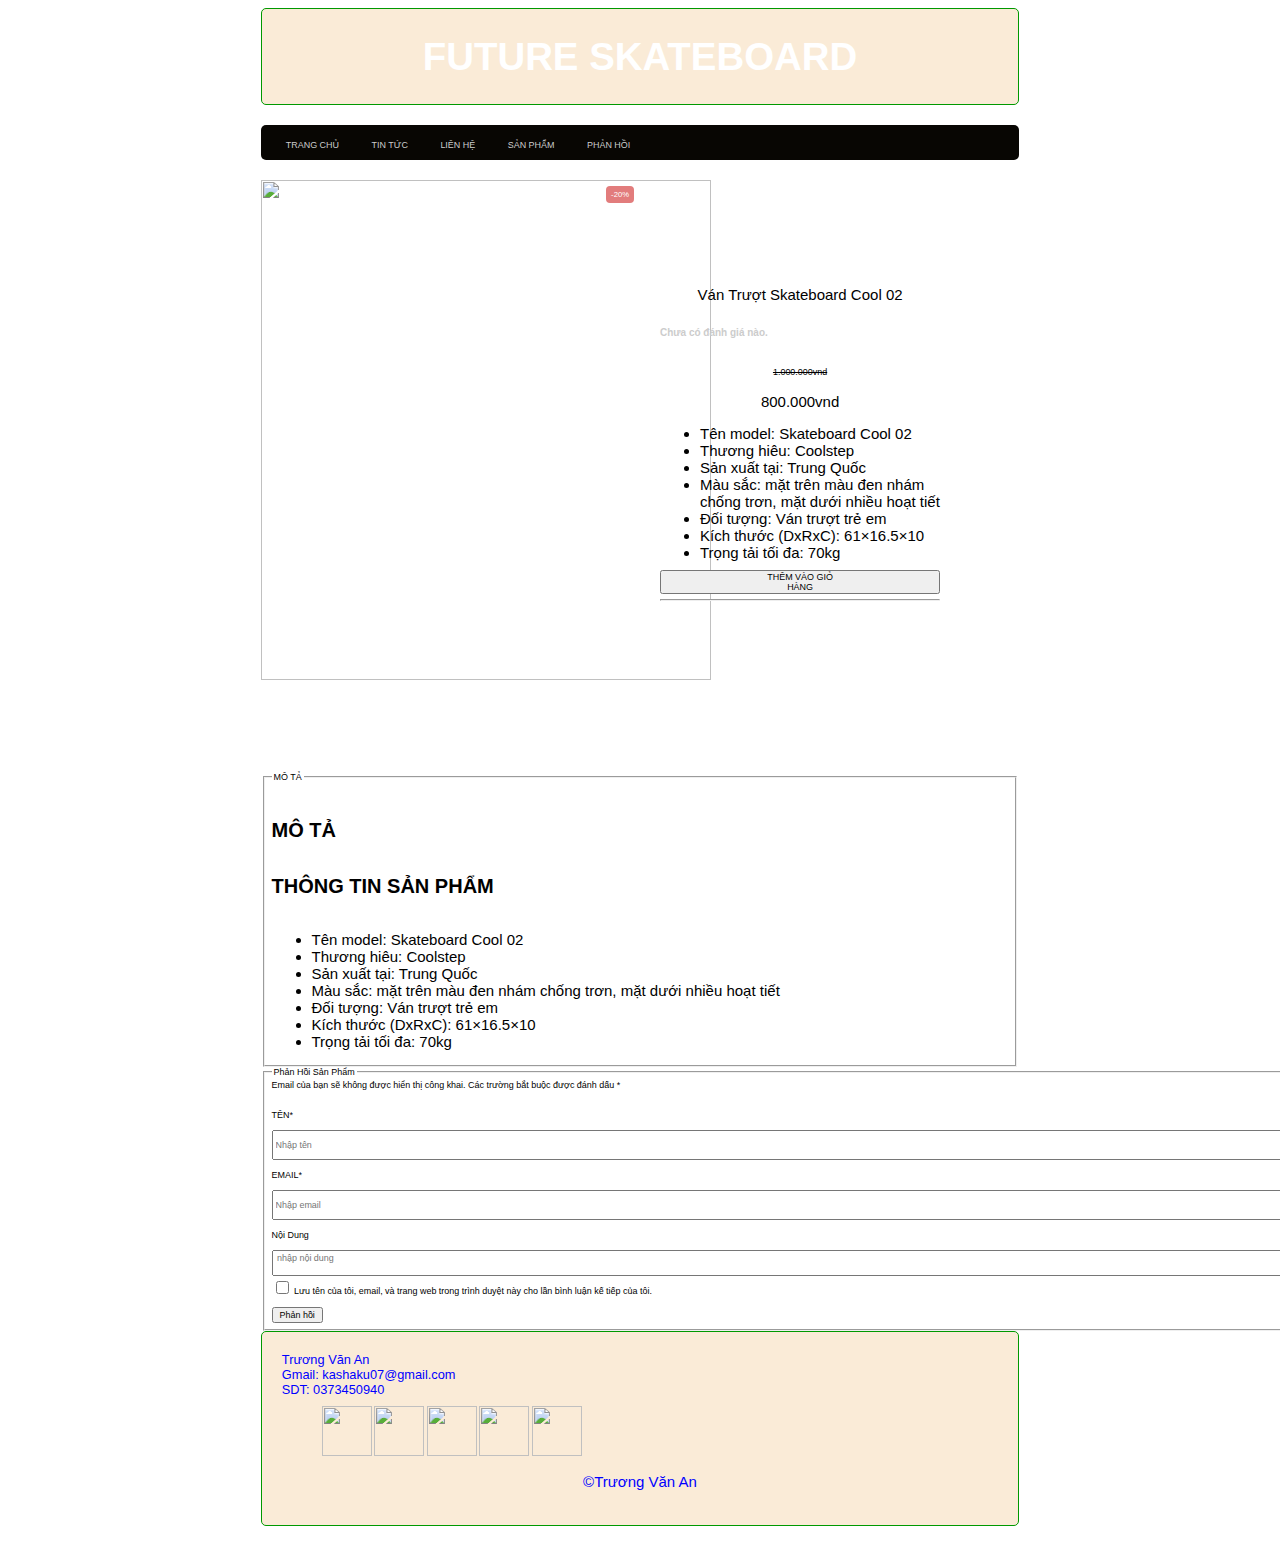
==== sp2.html @ b48a94c2 "add" ====
<!DOCTYPE html>
<html lang="en">
<head>
    <meta charset="UTF-8">
    <meta http-equiv="X-UA-Compatible" content="IE=edge">
    <meta name="viewport" content="width=device-width, initial-scale=1.0">
    <title>Document</title>
    <link rel="stylesheet" href="css44.css">
    
</head>
<body>
    <div class="boxcenter">
        <div class="row mb header">
         <h1>FUTURE SKATEBOARD</h1> 
        </div>
        <div class="row mb menu">
            <ul>
                <li><a href="index.html">TRANG CHỦ</a></li>
                <li><a href="gioithieu.html">TIN TỨC</a></li>
                <li><a href="lienhe.html">LIÊN HỆ</a></li>
                <li><a href="sp.html">SẢN PHẨM</a></li>
                <li><a href="hoidap.html">PHẢN HỒI</a></li>
            </ul>
        </div>
        <div class="boxsp1">
        <div class="row sp1 img">
            <div class="labels">
                <div class="onsale">-20%</div>
            </div>
                <img src="C:\Users\kasha\OneDrive\Tài liệu\html\baitaplon\sp2.png">
        </div>
        </div>
        <div class="gtrisp">
            <div class="row mb ">
            <p>Ván Trượt Skateboard Cool 02</p>
            <h6>Chưa có đánh giá nào.</h6>   
            <p><del>1.000.000vnd</del></p>
            <p>800.000vnd</p>
            <ul>
                <li>Tên model: Skateboard Cool 02</li>
                <li> Thương hiêu: Coolstep</li>
                <li>Sản xuất tại: Trung Quốc</li>
                <li>Màu sắc: mặt trên màu đen nhám chống trơn, mặt dưới nhiều hoạt tiết</li>
                <li> Đối tượng: Ván trượt trẻ em </li>
                <li>Kích thước (DxRxC): 61×16.5×10</li>
                <li>Trọng tải tối đa: 70kg </li>
            </ul>
           <button type="submit" class="single_add_to_cart_button">
            THÊM VÀO GIỎ HÀNG
           </button>
            <hr></hr>
        </div>
        </div>
        <fieldset>
        <legend>MÔ TẢ</legend>
        <Table>
            <h5>MÔ TẢ</h5>
        <h5> THÔNG TIN SẢN PHẨM</h5>
        <ul>
            <li>Tên model: Skateboard Cool 02</li>
                <li> Thương hiêu: Coolstep</li>
                <li>Sản xuất tại: Trung Quốc</li>
                <li>Màu sắc: mặt trên màu đen nhám chống trơn, mặt dưới nhiều hoạt tiết</li>
                <li> Đối tượng: Ván trượt trẻ em </li>
                <li>Kích thước (DxRxC): 61×16.5×10</li>
                <li>Trọng tải tối đa: 70kg </li>
        </ul>
        </Table>
    </fieldset>
    <table>
        <fieldset>
            <legend>Phản Hồi Sản Phẩm</legend>
            <h>Email của bạn sẽ không được hiển thị công khai. Các trường bắt buộc được đánh dấu *</h><br><br><br>
            <label>TÊN*</label><br><br>
            <input type="text" name="" id="binhluan" placeholder="Nhập tên"><br><br>
            <label>EMAIL*</label><br><br>
            <input type="text" name="" id="binhluan" placeholder="Nhập email"><br><br>
            <label>Nội Dung</label><br><br>
            <textarea  placeholder=" nhập nội dung" row="30" cols="200px"></textarea>
            <input type="checkbox" name="" id="">
            <label>Lưu tên của tôi, email, và trang web trong trình duyệt này cho lần bình luận kế tiếp của tôi.</label><br><br>
            <input type="submit" value="Phản hồi">
        </fieldset>
    </table>
        
        <div class="row mb footer">
            <td>
                Trương Văn An <br>
              Gmail: kashaku07@gmail.com<br>
               SDT: 0373450940
               <ul>
                     <a href="https://www.facebook.com/profile.php?id=100044273554440&mibextid=ZbWKwL">
                        <img src="C:\Users\kasha\OneDrive\Tài liệu\html\baitaplon\face.png">                 
                     </a>                     
                
                     <a href="https://instagram.com/tva_blk_04?igshid=ZDdkNTZiNTM=">
                        <img src="C:\Users\kasha\OneDrive\Tài liệu\html\baitaplon\44.jpg">
                     </a>       
                     <a  onClick="javascript:window.open('mailto:someone@example.com', 'my-window');event.preventDefault()"
                     href="mailto:someone@example.com"></a>
                        <img src="C:\Users\kasha\OneDrive\Tài liệu\html\baitaplon\gmail.png">
                     </a> 
                     <a href="https://www.tiktok.com/@antoptop04">
                        <img src="C:\Users\kasha\OneDrive\Tài liệu\html\baitaplon\tiktok.png">
                     </a>
                     <a href="tel:0373450940">
                        <img src="C:\Users\kasha\OneDrive\Tài liệu\html\baitaplon\dienthoai.png">
                     </a>
                </ul>  
                </td>
               <td><p>&copy;Trương Văn An <p></td>
             </footer>
        </div>
---- css44.css ----
*{
    box-sizing: border-box;
    font-family: sans-serif;
    font-size: 0.7vw;
}
p{
    font-size: 15px;
    text-align: center;
}
h1{
    text-align: center;
    font-size: 3vw;
}
.boxcenter{
    width: 60%;
    margin: 0 auto;
}
.row{ 
   float: left;
   width: 100%;

}
.mb{
   margin-bottom: 20px;
}
.mb10{
    margin-bottom: 10px;
}
.mr{
    margin-right: 2%;
}
.demo{
   background-color: red;
   min-height: 100px;

}
.header{
   background-color: antiquewhite;
   border: 1px solid #090;
   color: #fff;
    border-radius: 5px ;
}
.footer{
    background-color: antiquewhite;
    border: 1px solid #090;
    font-size: 1vw;
    color: blue;
     border-radius: 5px ;
     padding: 20px;
}
footer{
    text-align: center;}
.footer img{
    width: 50px;
    height: 50px;
    margin: auto;
}
header h1{
    margin: 20px;
    font-size: 1.2vw;
}
.menu{
    background-color: rgb(8, 6, 3);
    color: rgb(0, 255, 47);
    border-radius: 5px ;
    justify-content: space-around;
}
.boxphai{
    float: left;
    width: 24%;
}
.boxtrai{
    float: left;
    width: 74%;
}
.boxtitle{
    color: #333;
    padding: 10px;
    background-color: #573;
    border-top-left-radius: 5px;
    border-top-right-radius: 5px ;
    border: 1px #579 solid;
}
.boxconten{
    border-left: 1px #CCC solid;
    border-right: 1px  #CCC solid;
    border-bottom: 1px  #CCC solid;
    border-bottom-left-radius: 5px  ;
    border-bottom-right-radius: 5px  ;
    min-height: 200px;
     padding: 20px;
}
.boxconten2{
    border-left: 1px #CCC solid;
    border-right: 1px  #CCC solid;
    min-height: 200px;
    background-color: #eee; 
}
.boxfooter{
        padding: 10px;
        background-color: #573;
        border-bottom-left-radius: 5px;
        border-bottom-right-radius: 5px ;
        border: 1px #579 solid;
}
.banner{
    min-height: 300px;
    width: 100%;
    text-align: center;
    overflow: hidden;
}
.banner img{
    height: 300px;
}
.boxsp{
    float:left;
     width: 32%; 
     min-height: 336px;
    border: 1px #eee solid;
    border-radius: 5px;
    margin-bottom: 20px;

}
.boxsp .img{
    min-height: 200px;
    text-align: center;


}
.img img{
    height: 220px;  
}
.menu ul{
    padding: 0px 10px;
}
.menu ul li{
    list-style-type: none;
    display: inline; 
    padding: 0px 15px;
}
.menu ul li a{
    color: #ccc;
    text-decoration: none;
    transition: 0.5s ;
}
.menu ul li a:hover{
    color:white;
    font-size: 0.8vw;
}


/* box tài khoản*/


.formtaikhoan{
    line-height: 120%;
}
.formtaikhoan input[type=text],
.formtaikhoan input[type=password],
.formcontent [type=text] {
     width: 100%;
     border: #ccc solid;
     padding: 10px;
     border-radius: 5px;

}
.formtaikhoan input[type=checkbox] {
    border: #ccc solid;
    border-radius: 5px;}
.formtaikhoan input[type=submit],
.formcontent [type=submit],
.formcontent  [type=reset],
.formcontent  [type=button]{
        padding: 5px;
        border-radius: 5px 10px;
        background-color: burlywood;
        border:1px #CCC solid;
}
.formtaikhoan input[type=submit]:hover,
.formcontent input[type=submit]:hover, 
.formcontent input[type=reset]:hover,
.formcontent input[type=button]:hover{
    background-color: #ccc;
    
}
.formtaikhoan li a{
    color: red;
    text-decoration: none;
    
}.formtaikhoan li a:hover{
    color: rgb(79, 191, 86);
    text-decoration: underline;
}
/* menu dọc*/
.menudoc ul{
    margin: 0;
    padding: 0;
    list-style-type: none;
}
.menudoc ul li{
    padding: 10px 20px;
    background-color: #eee;
    border: 1px #ccc solid;
}
.menudoc ul li a{
    color: #666;
    text-decoration: none;
}
a{
    text-decoration: none;
}
.menudoc ul li:hover{
    background-color: #090;
}
.searchbox{
    width: 100%;
    padding: 5px 10px;
    background-color: #fff;
    border: 1px #ccc solid;
    border-radius: 5px;
}
.top10 img{
    width: 20%;
    height: 50px;
    float: left;
    margin-right: 10px;
    border-radius: 1px #ccc solid;
}
.top10 a{
    color: #999;
    text-decoration: none;

}
.top10 a:hover{
    color: #000;
    text-decoration: underline;
}
    /* ADM*/
.headeradmin{
    background-color: #573;
    border: 1px solid #090;
    color: #333;
    border-radius: 5px ;
    padding: 0px 20px;
    font-size: 2vw;
 }
 .headeradmin h1{
    font-size: 2vw;
 }
 .formtitle{
    background-color: #573;
    border: 1px solid #090;
    color: #333;
    border-radius: 5px ;
    padding: 0px 20px;
    font-size: 2vw;
 }
.formcontent{
    padding: 20px 0px;
    
}
.formdanhsach table{
    width: 100%; 
    border-collapse: collapse;
}
.formdanhsach table th:nth-child(1){
    width: 10%; 
    background-color: #ccc;
    padding: 20px;
}
.formdanhsach table th:nth-child(2){
    width: 30%; 
    background-color: #ccc;
}

.formdanhsach table th:nth-child(3){
    width: 40%; 
    background-color: #ccc;
}

.formdanhsach table th:nth-child(4){
    width: 20%; 
    background-color: #ccc;
}
.formdanhsach table td{
    padding: 15px 20px;
    border:1px #ccc solid;

}
.gallery-display-area{
    overflow: hidden;
    width: 400px;
    height: 290px;
    margin:0 auto;
}
.gallery-wrap{
    width: 100%;
    
    animation: slideshow 8s infinite;
}
.image{
    overflow: hidden;
       float:left;
       height: 290px;
       display:flex;
       justify-content: center;
       align-items: center; 
}
       /* -webkit-box-reflect:below 1px 
       -webkit-gradient(linear, right top , right bottom form(transparent, to (rgba(255,255,255,0.3))))
} */
@keyframes slideshow {
    20%{
        margin-left:0%;
    }
    30%{
        margin-left:-100%;
    }
    40%{
        margin-left:-100%;
    }
    50%{
        margin-left:-200%;
    }
    60%{
        margin-left:-200%;
    }
    70%{
        margin-left:-300%;
    }
}
.noidung{
    font-size: 1.8vw;
}
.sp1 img{
    width: 450px;
    height: 500px;
}
.boxsp1{
    float: left;
    width: 50%;
}
.gtrisp{
    float: left;
    width: 50%;
    margin: auto;
    padding: 91px 79px 147px 20px;
}
p{
    font-size: 15px;
}
h6{
    font-size: 10px;
    color: #CCC;
}

li{
    font-size: 15px;
}
.single_add_to_cart_button {
    height: 2.7143em;
    padding: 0 11.1429000000000001em;
    text-shadow: none;
}
.labels {
    position: relative;
    line-height: 1;
    color: #fff;
    font-weight: 70;
    text-transform: uppercase;
    margin: 0;
    z-index: 10;
}
.onsale {
        position: absolute;
        z-index: 1;
        top: 0.8em;
        border-radius: 4px;
        font-size: .8571em;
        padding: 0.5833em 0.6333em;
    }
.labels .onsale {
    background: #e27c7c;
    right: 0.8em;}
h5{
        font-size: 20px;
    }
.del{
        color: #ccc;
        margin: 0 auto;
        padding: 50px 95px;
}
.spvip{
        width: 100%;
        height: 30px;
        border: 2px #eee solid;
        border-radius: 1px;
       margin: 0 auto;
       padding: 10px;
    }
#p{
        margin: auto;
        padding: 0px;
        border-radius: 2px ;
    }
#binhluan{
    width: 100%;
    height: 30px;
}
#binhluan input[type=submit]:hover{
    background-color: #090;
    width: 60px;
    min-height: 30px;
}
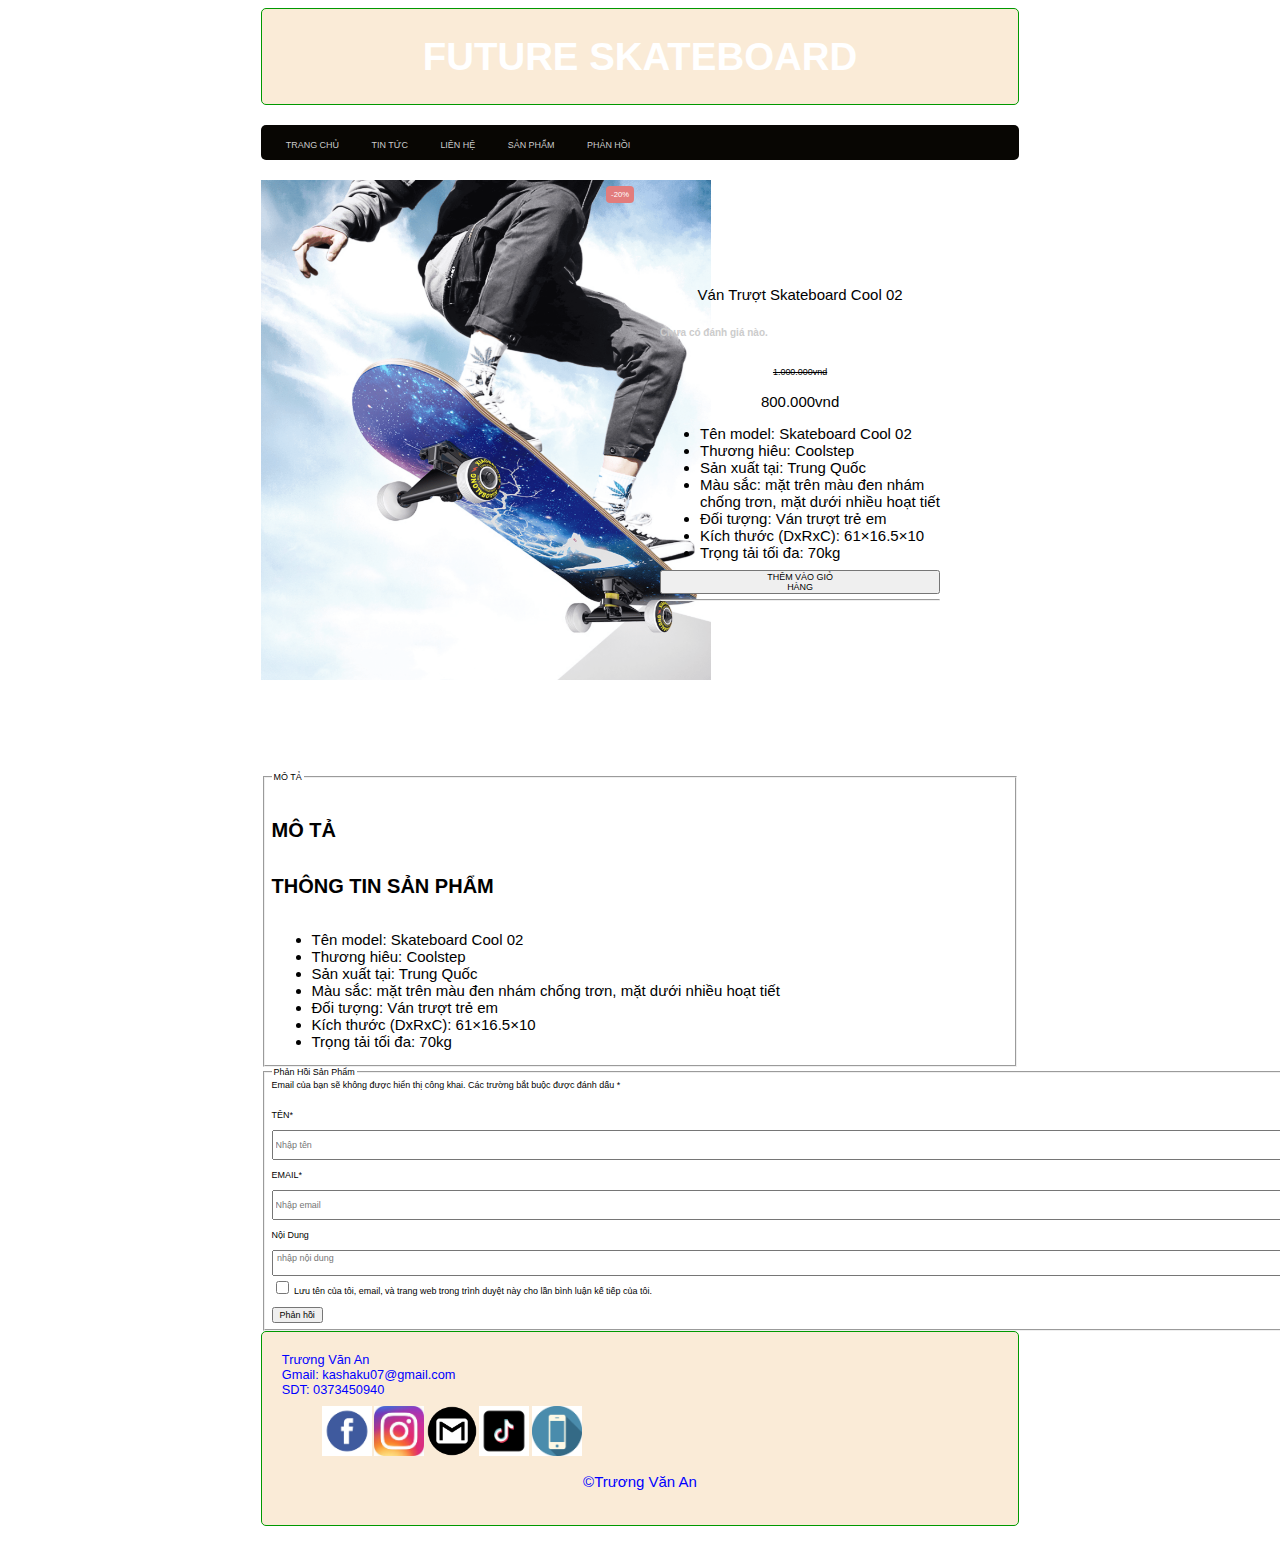
==== commit 1347dbc4: "Add files via upload" ====
--- a/sp2.html
+++ b/sp2.html
@@ -27,7 +27,7 @@
             <div class="labels">
                 <div class="onsale">-20%</div>
             </div>
-                <img src="C:\Users\kasha\OneDrive\Tài liệu\html\baitaplon\sp2.png">
+                <img src="sp2.png">
         </div>
         </div>
         <div class="gtrisp">
@@ -90,21 +90,21 @@
                SDT: 0373450940
                <ul>
                      <a href="https://www.facebook.com/profile.php?id=100044273554440&mibextid=ZbWKwL">
-                        <img src="C:\Users\kasha\OneDrive\Tài liệu\html\baitaplon\face.png">                 
+                        <img src="face.png">                 
                      </a>                     
                 
                      <a href="https://instagram.com/tva_blk_04?igshid=ZDdkNTZiNTM=">
-                        <img src="C:\Users\kasha\OneDrive\Tài liệu\html\baitaplon\44.jpg">
+                        <img src="44.jpg">
                      </a>       
                      <a  onClick="javascript:window.open('mailto:someone@example.com', 'my-window');event.preventDefault()"
                      href="mailto:someone@example.com"></a>
-                        <img src="C:\Users\kasha\OneDrive\Tài liệu\html\baitaplon\gmail.png">
+                        <img src="gmail.png">
                      </a> 
                      <a href="https://www.tiktok.com/@antoptop04">
-                        <img src="C:\Users\kasha\OneDrive\Tài liệu\html\baitaplon\tiktok.png">
+                        <img src="tiktok.png">
                      </a>
                      <a href="tel:0373450940">
-                        <img src="C:\Users\kasha\OneDrive\Tài liệu\html\baitaplon\dienthoai.png">
+                        <img src="dienthoai.png">
                      </a>
                 </ul>  
                 </td>
--- a/css44.css
+++ b/css44.css
@@ -2,6 +2,9 @@
     box-sizing: border-box;
     font-family: sans-serif;
     font-size: 0.7vw;
+}
+body{
+    background-color: white;
 }
 p{
     font-size: 15px;
